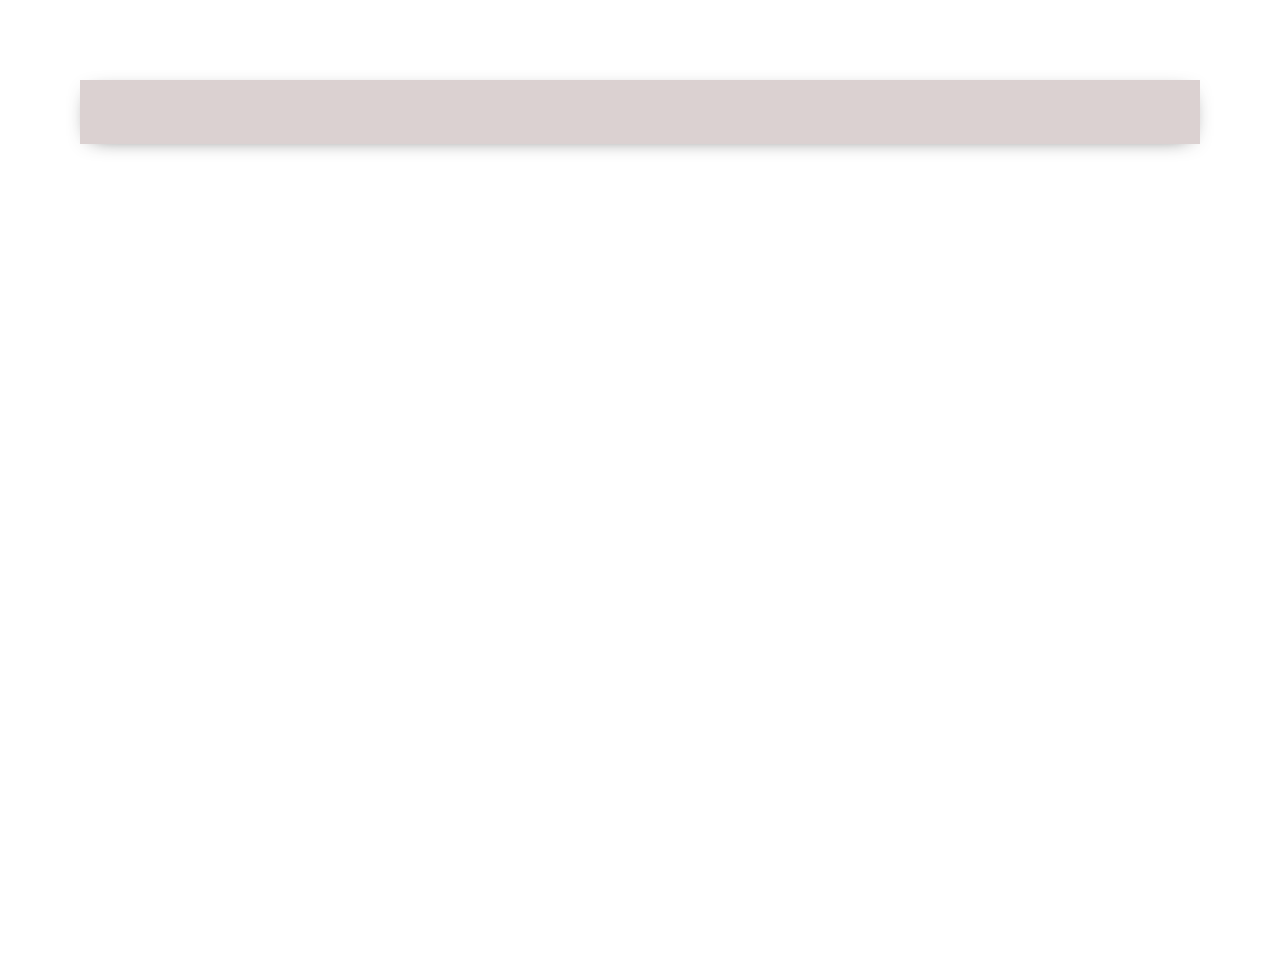
==== meal-detail-page.html @ f01d6d78 "created meals app, can search food using API fetching, remove and add favorite meal" ====
<!DOCTYPE html>
<html lang="en">
<head>
    <meta charset="UTF-8">
    <meta http-equiv="X-UA-Compatible" content="IE=edge">
    <meta name="viewport" content="width=device-width, initial-scale=1.0">
    <title>Meal Details Page</title>
    <link rel="stylesheet" href="https://cdnjs.cloudflare.com/ajax/libs/font-awesome/6.0.0-beta2/css/all.min.css" integrity="sha512-YWzhKL2whUzgiheMoBFwW8CKV4qpHQAEuvilg9FAn5VJUDwKZZxkJNuGM4XkWuk94WCrrwslk8yWNGmY1EduTA==" crossorigin="anonymous" referrerpolicy="no-referrer" />
    <link rel="stylesheet" href="style.css">
</head>
<body>
    <div class="container">
        <div class="meal-details-wrapper">
            <div class="meal-details" >
                <!-- <div class="meal-item">
                    <img src="https://images.unsplash.com/photo-1599043513900-ed6fe01d3833?ixid=MnwxMjA3fDB8MHxzZWFyY2h8MTh8fGluZGlhbiUyMGZvb2R8ZW58MHx8MHx8&ixlib=rb-1.2.1&auto=format&fit=crop&w=500&q=60" alt="meal">
                    <div class="meal-name">
                        <h3>Biryani</h3>
                    </div>
                </div> -->
            </div>

        </div>
    </div>
    <script src="meal-detail-script.js"></script>
</body>
</html>
---- style.css ----
* {
    padding: 0;
    margin: 0;
    box-sizing: border-box;
}


.container {
    min-height: 100vh;
}

.meal-wrapper {
    margin: 0 auto;
    padding: 2rem;
    text-align: center;
    background-color: rgb(219, 209, 209)
}

.meal-details-wrapper {
    margin: 5rem;
    padding: 2rem;
    text-align: center;
    box-shadow: 0 4px 21px -12px rgba(0, 0, 0, 0.79);
    background-color: rgb(219, 209, 209)
}
.meal-details-wrapper .meal-item img {
    margin: 2px auto;
    width: 18rem;
    border: 1px solid black;
}

.meal-search {
    margin: 2rem 0;
}

.meal-search-box {
    margin: 1.2rem 0;
    display: flex;
    align-items: stretch;
    padding: 1rem;

}

.search-content, .search-btn {
    width: 100%;

}


.search-content {
    padding: 0 1.2rem;
    font-size: 1.1rem;
    outline: 0;
    color: rgb(123, 255, 0);
    border-top-left-radius: 2rem;
    border-bottom-left-radius: 2rem;
}

.search-content::placeholder {
    color: rgb(123, 255, 0);
}

.search-btn {
    width: 50px;
    height: 50px;
    background-color: rgb(123, 255, 0);
    color: white;
    border: 0;
    border-top-right-radius: 2rem;
    border-bottom-right-radius: 2rem;
}

.search-btn:hover {
    background-color: rgb(190, 255, 10);
}

.meal-result {
    margin-top: 2rem;
}

.meal {
    margin: 2rem 0;
}

#my-fav-meals {
    text-align: center;
    margin: 1rem;
}

#my-fav-meals a {
    display: inline-block;
    padding: 1rem;
    border: none;
    text-align: center;
    text-decoration: none;
    color: white;
    font-size: 1.3rem;
    background: red;
    border-radius: 2rem;
     
}

.meal-item {
    border-radius: 1rem;
    box-shadow: 0 4px 21px -12px rgba(0, 0, 0, 0.79);
    margin: 2rem 0;

}

.meal-item img {
    width: 100%;
    display: block;
}

.meal-name {
    padding: 1rem 0;
}
.meal-name h3 {
    font-size: 1.5rem;
}

.meal-controls {
   padding: 2rem 0;
   display: flex;
   align-items: stretch;
   justify-content: center;
    
}

.mg {
    margin: 0 0.5rem;
}

.btn { 
    width: 12rem;
    padding: 1rem;
    border: none;
    text-align: center;
    text-decoration: none;
    color: white;
    font-size: 1.3rem;
    background: red;
    border-radius: 2rem;
    
}

.btn:hover, #my-fav-meals a:hover{
    color: white;
    background: black;
}

.description {
    padding: 2rem 2rem;
    text-align: justify;
}

/* Media Queries */

@media screen and (min-width: 600px) {
    .meal-search-box {
        width: 540px;
        margin-left: auto;
        margin-right: auto;
    }
    
}

@media screen and (min-width: 768px) {
    .meal {
        display: grid;
        grid-template-columns: repeat(2, 1fr);
        gap: 2rem;
    }

    .meal-item {
        margin: 0;
    }


    @media screen and (min-width: 992px) {
        .meal {
            display: grid;
            grid-template-columns: repeat(3, 1fr);
            gap: 2rem;
            margin-bottom: 0;
            padding: 4rem;
        }

        .favorites {
            display: grid;
            grid-template-columns: repeat(3, 1fr);
            margin: 1rem 3rem;
            padding: 1rem 3rem;
        }

        .favorites .meal-item {
            margin: 1rem 2rem;
        }
        .meal-wrapper {
            padding: 0;
            overflow: hidden;
        }

        .fav-wrapper {
            padding: 4rem 0;
        }
        .meal-search {
            margin: 0;
            margin-top: 3rem;
        }

    }

    
}
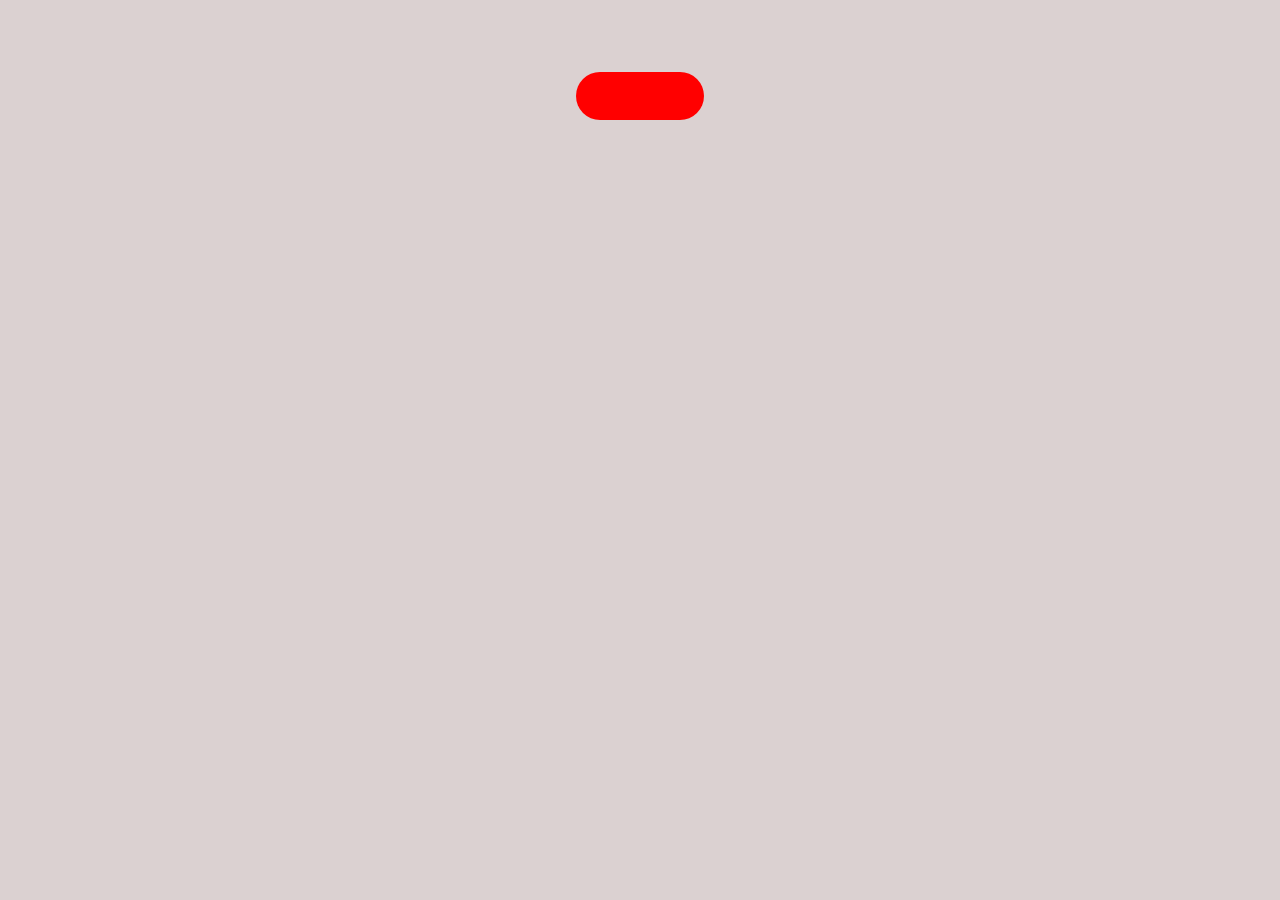
==== commit d1e0c507: "added back buttons and validation for meal not available and improved responsiveness" ====
--- a/meal-detail-page.html
+++ b/meal-detail-page.html
@@ -11,6 +11,11 @@
 <body>
     <div class="container">
         <div class="meal-details-wrapper">
+            <div class="back">
+                <a href="index.html" class="back-btn btn mg">
+                    <i class="fas fa-hand-point-left"></i>
+                </a>
+            </div>
             <div class="meal-details" >
                 <!-- <div class="meal-item">
                     <img src="https://images.unsplash.com/photo-1599043513900-ed6fe01d3833?ixid=MnwxMjA3fDB8MHxzZWFyY2h8MTh8fGluZGlhbiUyMGZvb2R8ZW58MHx8MHx8&ixlib=rb-1.2.1&auto=format&fit=crop&w=500&q=60" alt="meal">
--- a/style.css
+++ b/style.css
@@ -11,6 +11,7 @@
 
 .meal-wrapper {
     margin: 0 auto;
+    min-height: 100vh;
     padding: 2rem;
     text-align: center;
     background-color: rgb(219, 209, 209)
@@ -127,6 +128,28 @@
     
 }
 
+.back {
+    margin: 2rem;
+    display: flex;
+    justify-content: center;
+    align-items: center;
+    height: 4rem;
+}
+
+.back .back-btn {
+    text-decoration: none;
+    display: flex;
+    justify-content: center;
+    align-items: center;
+    padding: 1rem 1rem;
+    width: 8rem;
+    height: 3rem; 
+}
+.back .back-btn i {
+    font-size: 2rem;
+}
+
+ 
 .mg {
     margin: 0 0.5rem;
 }
@@ -155,6 +178,68 @@
 }
 
 /* Media Queries */
+@media screen and (min-width: 260px){
+
+
+    .meal-controls {
+        padding: 1rem;
+    }
+
+    .meal-details-wrapper {
+        margin: 0;
+        height: 100vh;
+    }
+
+    .meal-details-wrapper .meal-item img {
+        width: 9rem;
+    }
+    .description {
+        padding: 1rem;
+    }
+}
+
+@media screen and (min-width: 376px){
+    .meal-details-wrapper {
+        margin: 0;
+    }
+
+    .meal-details-wrapper .meal-item img {
+        width: 9rem;
+    }
+    .description {
+        padding: 1rem;
+    }
+
+}
+
+@media screen and (max-width: 480px) {
+    .btn {
+        display: flex;
+        justify-content: center;
+        align-items: center;
+        padding: 1rem;
+        font-size: 1rem;
+        border-radius: 1rem;
+    }
+
+}
+
+@media screen and (min-width: 568px) {
+    .meal-details-wrapper {
+        padding: 2rem;
+        text-align: center;
+        box-shadow: 0 4px 21px -12px rgba(0, 0, 0, 0.79);
+        background-color: rgb(219, 209, 209)
+    }
+
+    .meal-details-wrapper .meal-item img {
+        margin: 2px auto;
+        width: 18rem;
+        border: 1px solid black;
+    }
+    
+}
+
 
 @media screen and (min-width: 600px) {
     .meal-search-box {
@@ -172,8 +257,17 @@
         gap: 2rem;
     }
 
+    .favorites {
+        display: grid;
+        grid-template-columns: repeat(2, 1fr);
+        gap: 2rem;
+    }
+
     .meal-item {
         margin: 0;
+    }
+    .meal-wrapper {
+        min-width: fit-content;
     }
 
 
@@ -189,8 +283,7 @@
         .favorites {
             display: grid;
             grid-template-columns: repeat(3, 1fr);
-            margin: 1rem 3rem;
-            padding: 1rem 3rem;
+            gap: 2rem;
         }
 
         .favorites .meal-item {
